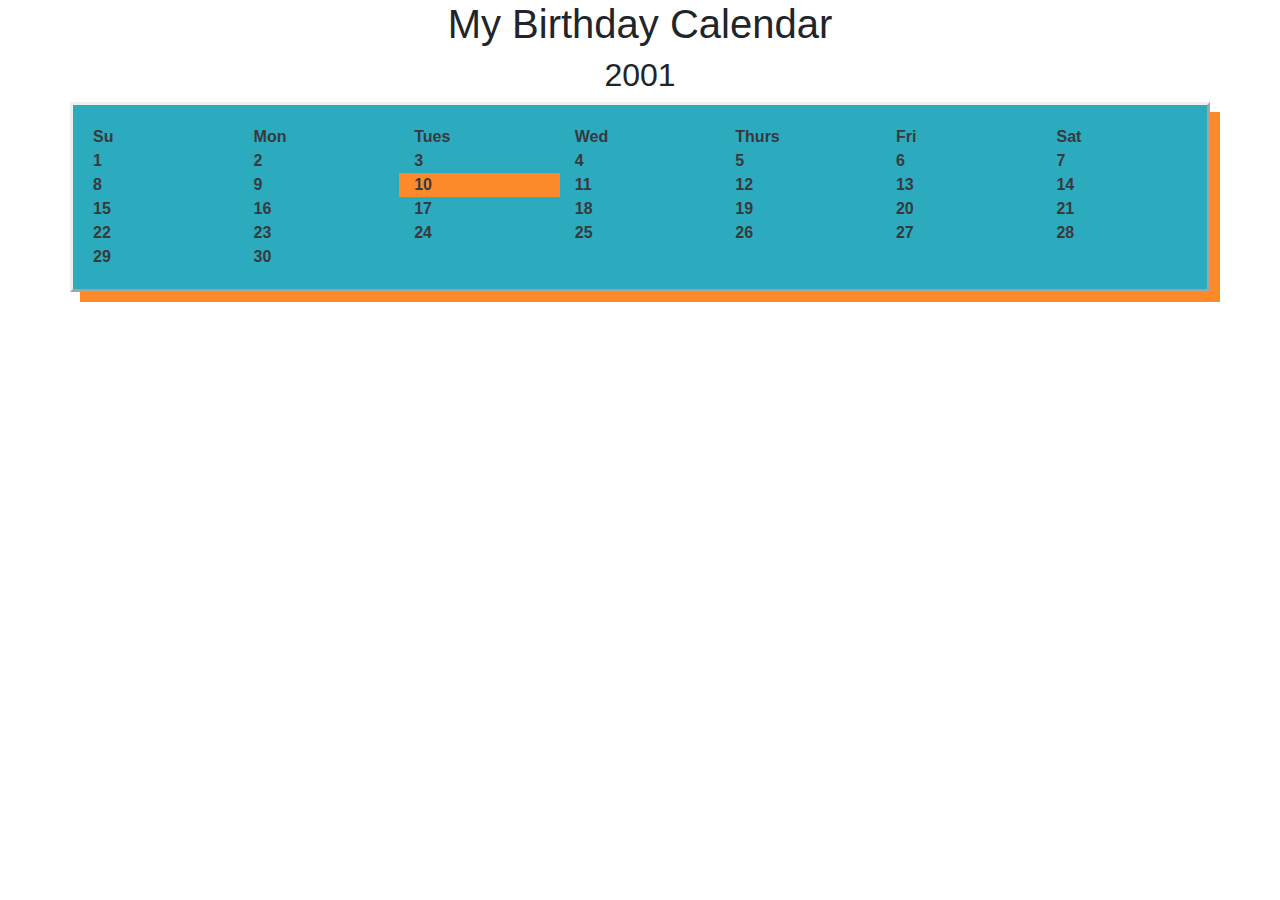
==== daganta_itec75a/Daganta_Lab2.html @ 8a903d6a "Add files via upload" ====
<html>
<title></title>
<link rel="stylesheet" type="text/css" href="css/bootstrap.css">
<h1 align = "center">My Birthday Calendar</h1>
<body>
<h2 align = "center">2001</h2>
<div class="container">
  <div class="row">
    <div class="col">Su</div>
    <div class="col">Mon</div>
	<div class="col">Tues</div>
    <div class="col">Wed</div>
	<div class="col">Thurs</div>
    <div class="col">Fri</div>
	<div class="col">Sat</div>

    <div class="w-100"></div>
    <div class="col">1</div>
    <div class="col">2</div>
	<div class="col">3</div>
    <div class="col">4</div>
	<div class="col">5</div>
    <div class="col">6</div>
	<div class="col">7</div>
	
	<div class="w-100"></div>
    <div class="col">8</div>
    <div class="col">9</div>
	<div class="col-sm">10</div>
    <div class="col">11</div>
	<div class="col">12</div>
    <div class="col">13</div>
	<div class="col">14</div>
	
	<div class="w-100"></div>
    <div class="col">15</div>
    <div class="col">16</div>
	<div class="col">17</div>
    <div class="col">18</div>
	<div class="col">19</div>
    <div class="col">20</div>
	<div class="col">21</div>
	
	<div class="w-100"></div>
    <div class="col">22</div>
    <div class="col">23</div>
	<div class="col">24</div>
    <div class="col">25</div>
	<div class="col">26</div>
    <div class="col">27</div>
	<div class="col">28</div>
	
	<div class="w-100"></div>
    <div class="col">29</div>
    <div class="col">30</div>
	<div class="col"></div>
    <div class="col"></div>
	<div class="col"></div>
    <div class="col"></div>
	<div class="col"></div>
	
	
  </div>
</div>
</body>
</html>
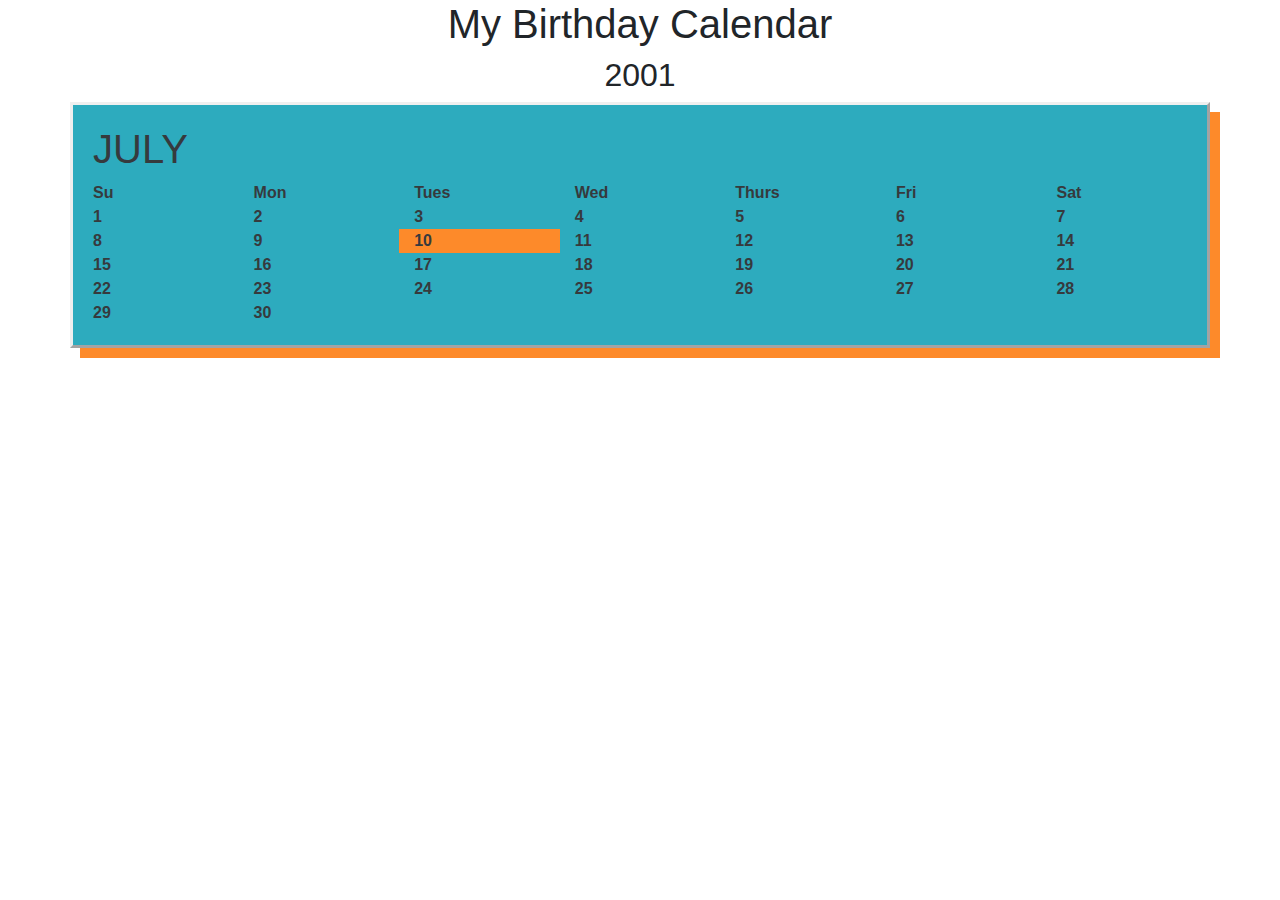
==== commit 5643cfc7: "Update Daganta_Lab2.html" ====
--- a/daganta_itec75a/Daganta_Lab2.html
+++ b/daganta_itec75a/Daganta_Lab2.html
@@ -5,6 +5,7 @@
 <body>
 <h2 align = "center">2001</h2>
 <div class="container">
+	<h1>JULY</h1>
   <div class="row">
     <div class="col">Su</div>
     <div class="col">Mon</div>
@@ -63,4 +64,4 @@
   </div>
 </div>
 </body>
-</html>+</html>
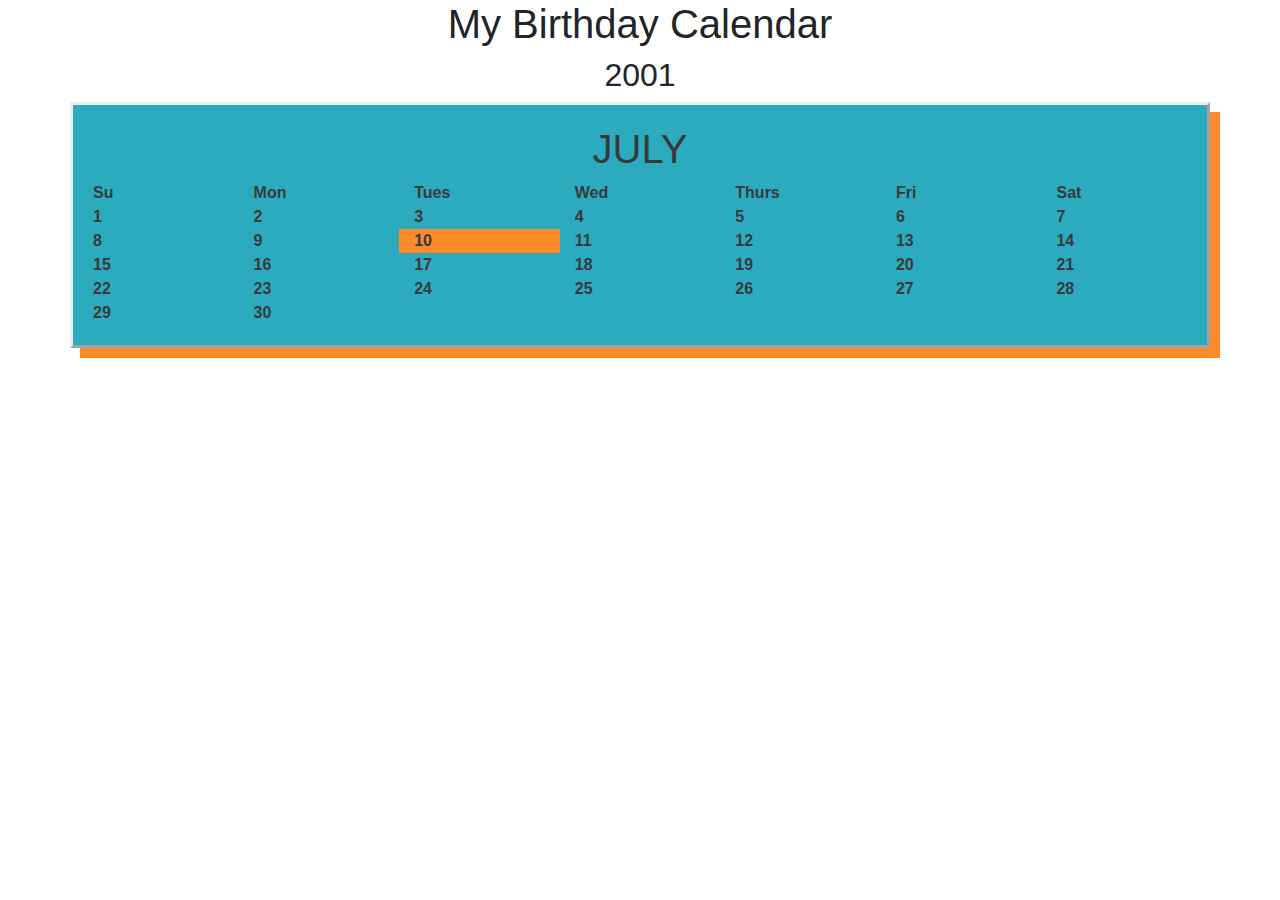
==== commit a6ffbbe4: "Update Daganta_Lab2.html" ====
--- a/daganta_itec75a/Daganta_Lab2.html
+++ b/daganta_itec75a/Daganta_Lab2.html
@@ -5,7 +5,7 @@
 <body>
 <h2 align = "center">2001</h2>
 <div class="container">
-	<h1>JULY</h1>
+	<h1 align = "center">JULY</h1>
   <div class="row">
     <div class="col">Su</div>
     <div class="col">Mon</div>
